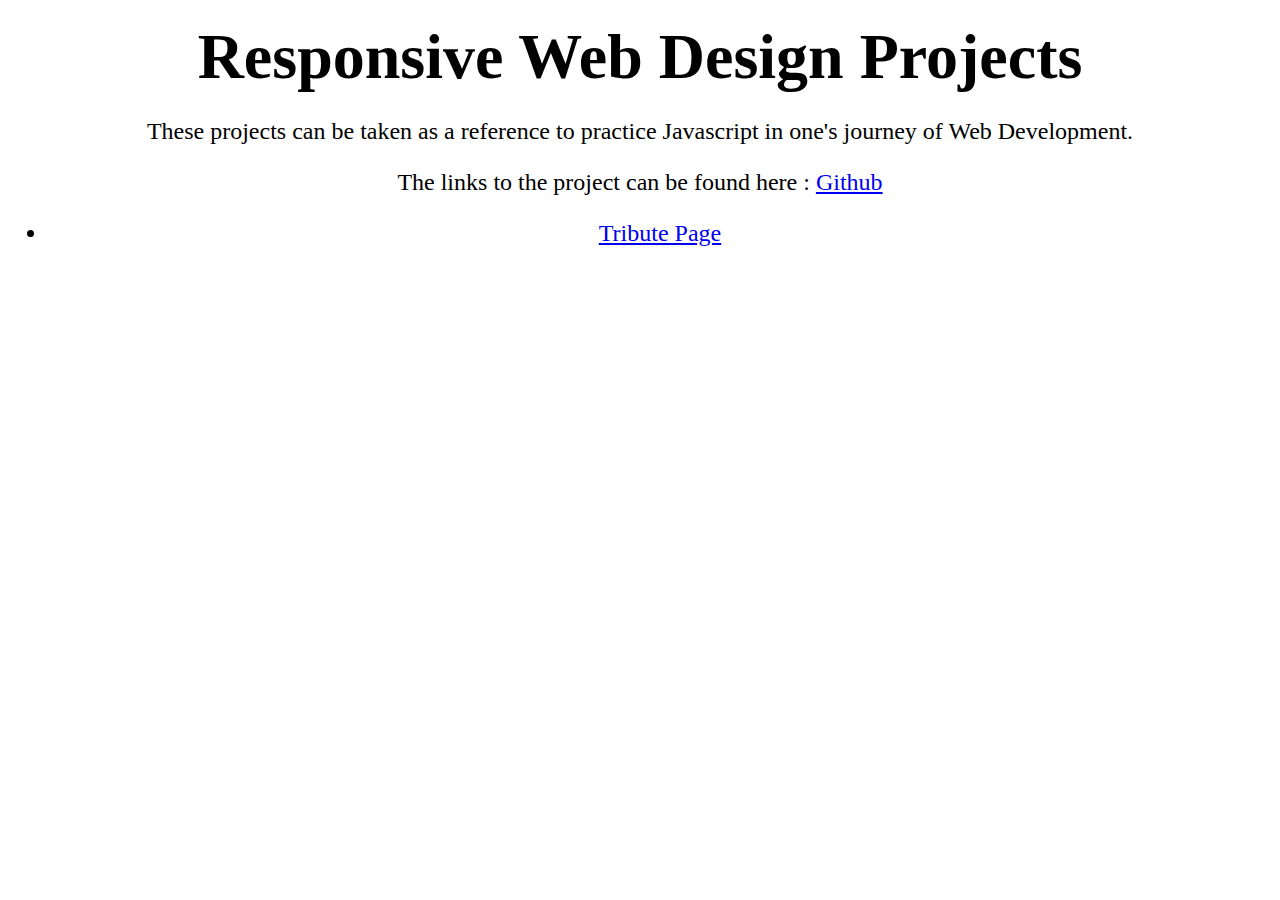
==== index.html @ 922e9044 "Add files via upload" ====
<!DOCTYPE html>
<html lang="en">
<head>
    <meta charset="UTF-8">
    <meta http-equiv="X-UA-Compatible" content="IE=edge">
    <meta name="viewport" content="width=device-width, initial-scale=1.0">
    <link rel="stylesheet" href="style.css">
    <link href="https://cdn.jsdelivr.net/npm/bootstrap@5.0.2/dist/css/bootstrap.min.css" rel="stylesheet" integrity="sha384-EVSTQN3/azprG1Anm3QDgpJLIm9Nao0Yz1ztcQTwFspd3yD65VohhpuuCOmLASjC" crossorigin="anonymous">
<script src="https://cdn.jsdelivr.net/npm/bootstrap@5.0.2/dist/js/bootstrap.bundle.min.js" integrity="sha384-MrcW6ZMFYlzcLA8Nl+NtUVF0sA7MsXsP1UyJoMp4YLEuNSfAP+JcXn/tWtIaxVXM" crossorigin="anonymous"></script>
    <title>Web Design</title>
</head>
<body>
    <h1 class="heading">Responsive Web Design Projects</h1>
    <p>These projects can be taken as a reference to practice Javascript in one's journey of Web Development.</p>
    <p>The links to the project can be found here : <a href="https://github.com/metakunal/vanillajsprojects" target="_blank" rel="noopener noreferrer">Github</a> </p>
    <ul class="list-group items">
        <li class="list-group-item"> <a href="tributePage/index.html" target="_blank">Tribute Page</a></li>
   

      </ul>
</body>
</html>
---- style.css ----
body{
    text-align: center;
}
.heading{
    margin: 20px;
    font-size: 4rem;
}
p{
    font-size: 1.5rem;
    padding-left: 2%;
    padding-right: 2%;
}

.items{
    font-size: 1.5rem;
}
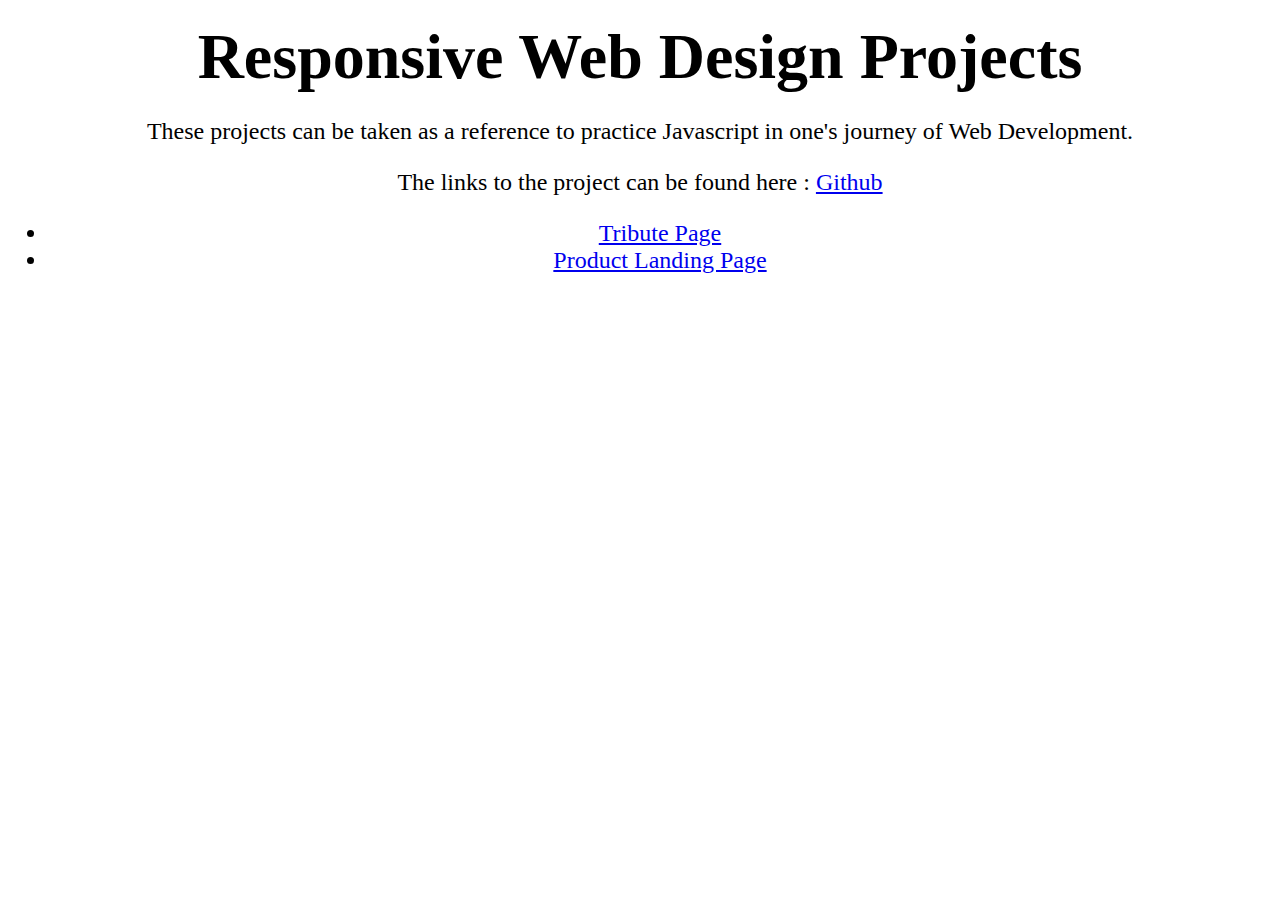
==== commit 3de7969e: "Added Landing Page Project" ====
--- a/index.html
+++ b/index.html
@@ -15,6 +15,7 @@
     <p>The links to the project can be found here : <a href="https://github.com/metakunal/vanillajsprojects" target="_blank" rel="noopener noreferrer">Github</a> </p>
     <ul class="list-group items">
         <li class="list-group-item"> <a href="tributePage/index.html" target="_blank">Tribute Page</a></li>
+        <li class="list-group-item"> <a href="landingPage/index.html" target="_blank">Product Landing Page</a></li>
    
 
       </ul>
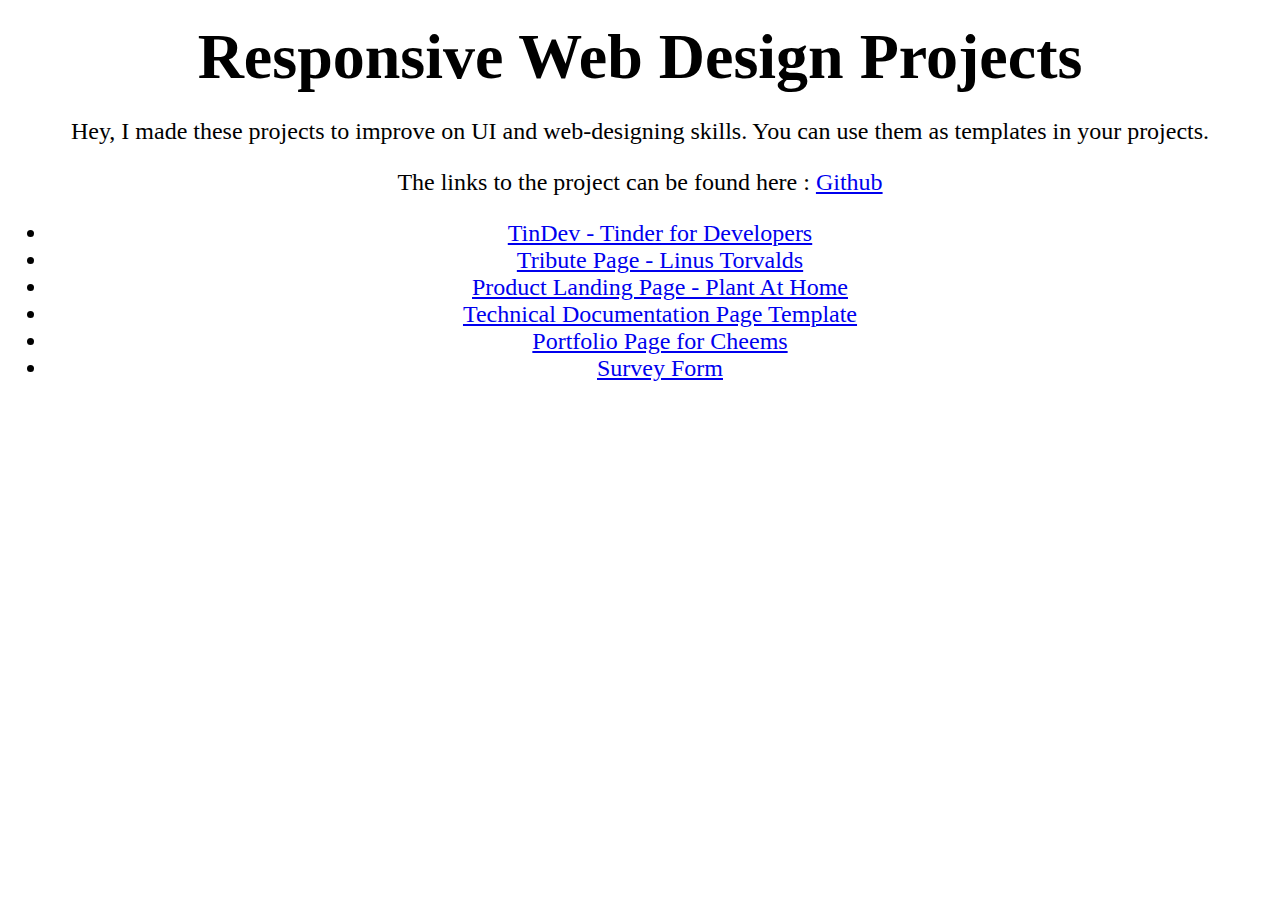
==== commit 38d21735: "Added 4 more projects." ====
--- a/index.html
+++ b/index.html
@@ -11,12 +11,15 @@
 </head>
 <body>
     <h1 class="heading">Responsive Web Design Projects</h1>
-    <p>These projects can be taken as a reference to practice Javascript in one's journey of Web Development.</p>
-    <p>The links to the project can be found here : <a href="https://github.com/metakunal/vanillajsprojects" target="_blank" rel="noopener noreferrer">Github</a> </p>
+    <p>Hey, I made these projects to improve on UI and web-designing skills. You can use them as templates in your projects.</p>
+    <p>The links to the project can be found here : <a href="https://github.com/metakunal/responsivewebdesign" target="_blank" rel="noopener noreferrer">Github</a> </p>
     <ul class="list-group items">
-        <li class="list-group-item"> <a href="tributePage/index.html" target="_blank">Tribute Page</a></li>
-        <li class="list-group-item"> <a href="landingPage/index.html" target="_blank">Product Landing Page</a></li>
-   
+        <li class="list-group-item"> <a href="TinDev/index.html" target="_blank">TinDev - Tinder for Developers</a></li>
+        <li class="list-group-item"> <a href="tributePage/index.html" target="_blank">Tribute Page - Linus Torvalds</a></li>
+        <li class="list-group-item"> <a href="landingPage/index.html" target="_blank">Product Landing Page - Plant At Home</a></li>
+        <li class="list-group-item"> <a href="technicalDocumentationPage/index.html" target="_blank">Technical Documentation Page Template</a></li>
+        <li class="list-group-item"> <a href="personalPortfolio/index.html" target="_blank">Portfolio Page for Cheems</a></li>
+        <li class="list-group-item"> <a href="surveyForm/index.html" target="_blank">Survey Form</a></li>
 
       </ul>
 </body>
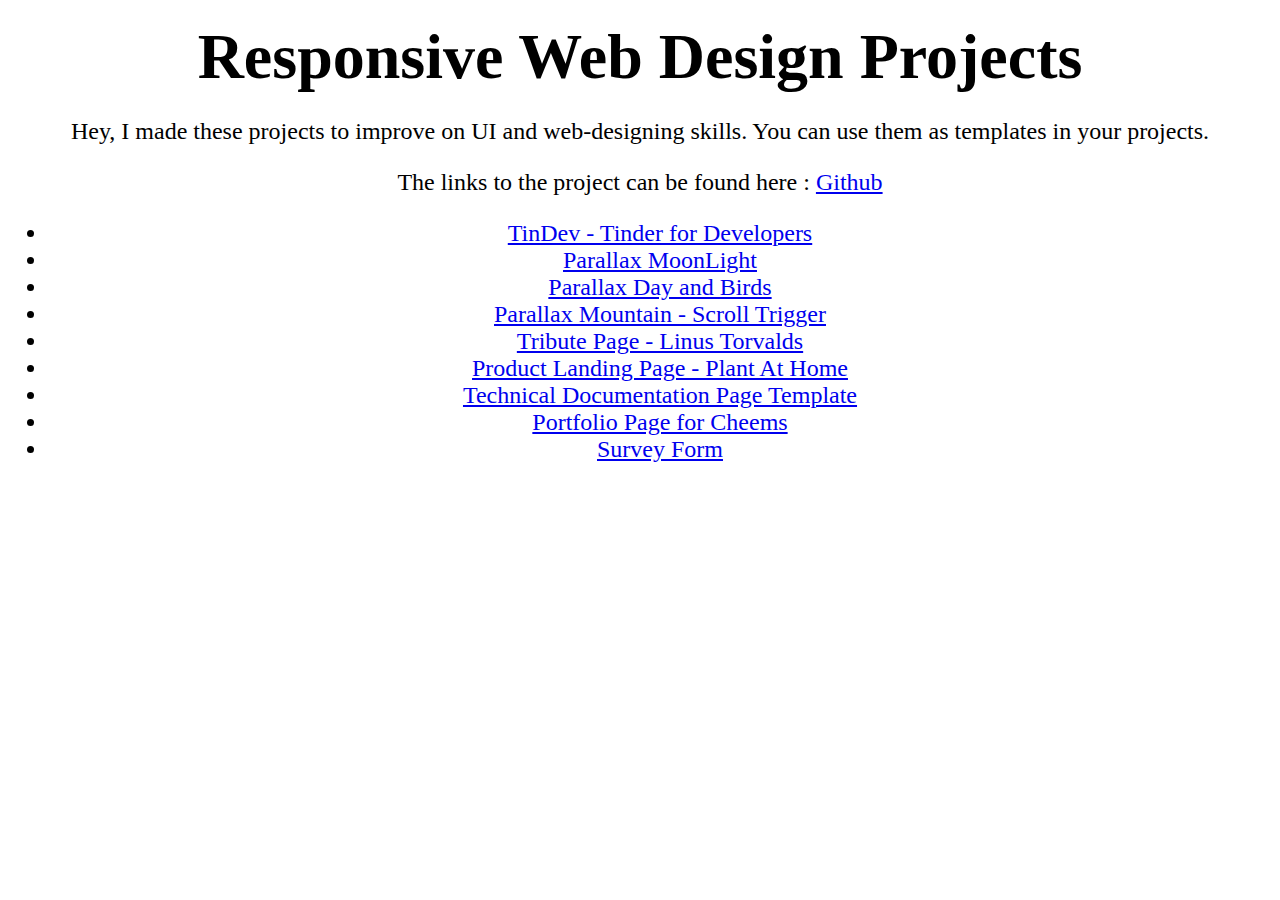
==== commit f8f08e39: "Added Parallax Projects" ====
--- a/index.html
+++ b/index.html
@@ -15,11 +15,15 @@
     <p>The links to the project can be found here : <a href="https://github.com/metakunal/responsivewebdesign" target="_blank" rel="noopener noreferrer">Github</a> </p>
     <ul class="list-group items">
         <li class="list-group-item"> <a href="TinDev/index.html" target="_blank">TinDev - Tinder for Developers</a></li>
+        <li class="list-group-item"> <a href="ParallaxNight/index.html" target="_blank">Parallax MoonLight </a></li>
+        <li class="list-group-item"> <a href="ParallaxDay/index.html" target="_blank">Parallax Day and Birds </a></li>
+        <li class="list-group-item"> <a href="ParallaxMountain/index.html" target="_blank">Parallax Mountain - Scroll Trigger </a></li>
         <li class="list-group-item"> <a href="tributePage/index.html" target="_blank">Tribute Page - Linus Torvalds</a></li>
         <li class="list-group-item"> <a href="landingPage/index.html" target="_blank">Product Landing Page - Plant At Home</a></li>
         <li class="list-group-item"> <a href="technicalDocumentationPage/index.html" target="_blank">Technical Documentation Page Template</a></li>
         <li class="list-group-item"> <a href="personalPortfolio/index.html" target="_blank">Portfolio Page for Cheems</a></li>
         <li class="list-group-item"> <a href="surveyForm/index.html" target="_blank">Survey Form</a></li>
+   
 
       </ul>
 </body>
